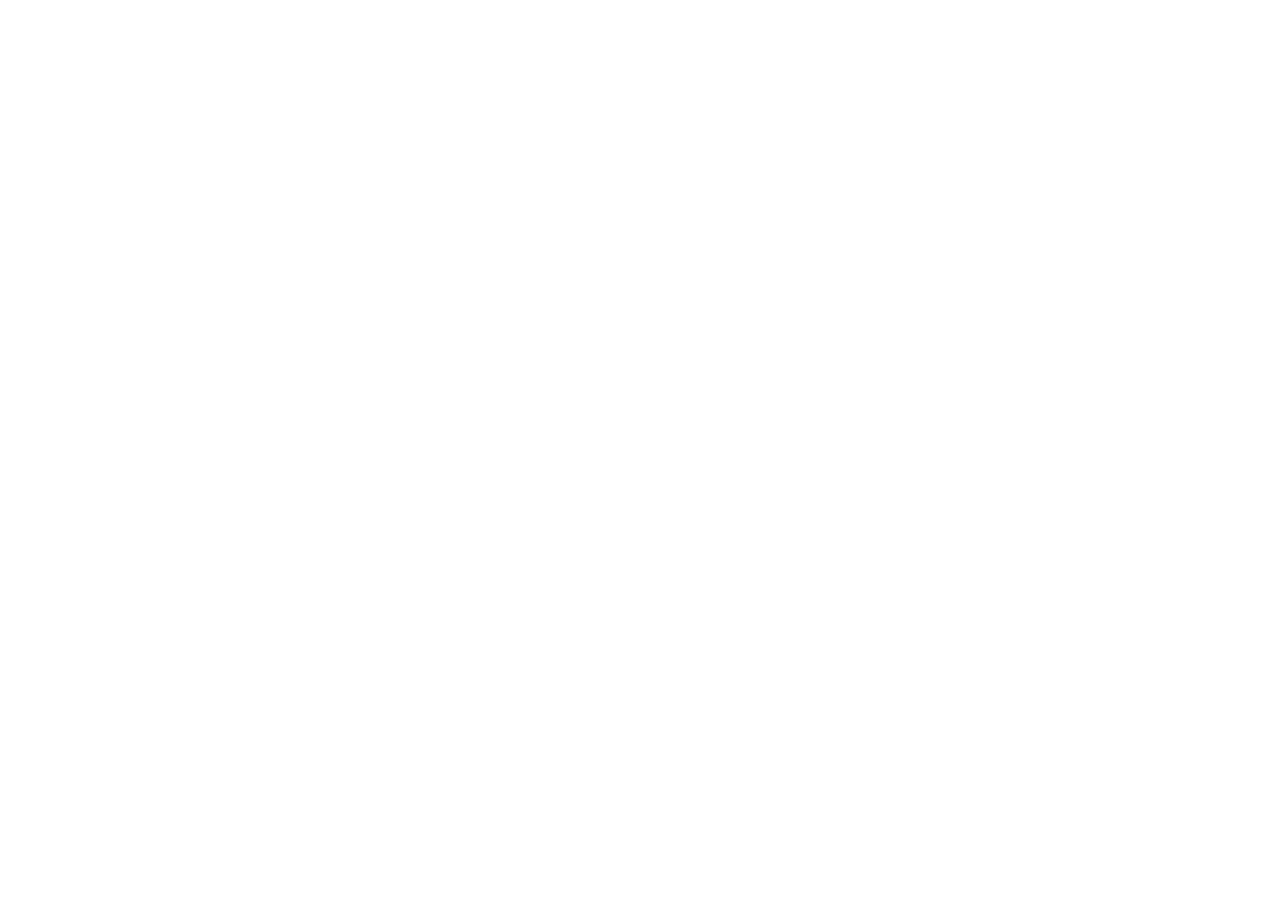
==== index.html @ b37256c0 "Init" ====
<!DOCTYPE html>
<html lang="en">
  <head>
    <meta charset="UTF-8" />
    <title>openpodcast</title>
    <link rel="icon" href="_media/favicon.ico" />
    <meta http-equiv="X-UA-Compatible" content="IE=edge,chrome=1" />
    <meta name="description" content="Description" />
    <meta
      name="viewport"
      content="width=device-width, initial-scale=1.0, minimum-scale=1.0"
    />
    <link
      rel="stylesheet"
      href="//cdn.jsdelivr.net/npm/docsify@4/lib/themes/vue.css"
    />
  </head>
  <body>
    <div id="app"></div>
    <script src="//cdn.jsdelivr.net/npm/docsify-edit-on-github"></script>
    <script>
      window.$docsify = {
        logo: "/_media/logo.jpg",
        homepage: "home.md",
        coverpage: true,
        name: "openpodcast",
        loadSidebar: true,
        auto2top: true,
        relativePath: true,
        themeColor: "#21a5e7",
        plugins: [
          EditOnGithubPlugin.create(
            "https://github.com/openpodcast/openpodcast.github.io/blob/master/",
            "https://github.com/openpodcast/openpodcast.github.io/edit/master/",
            "Edit on GitHub"
          ),
        ],
      };
    </script>
    <!-- Docsify v4 -->
    <script src="//cdn.jsdelivr.net/npm/docsify@4"></script>
  </body>
</html>
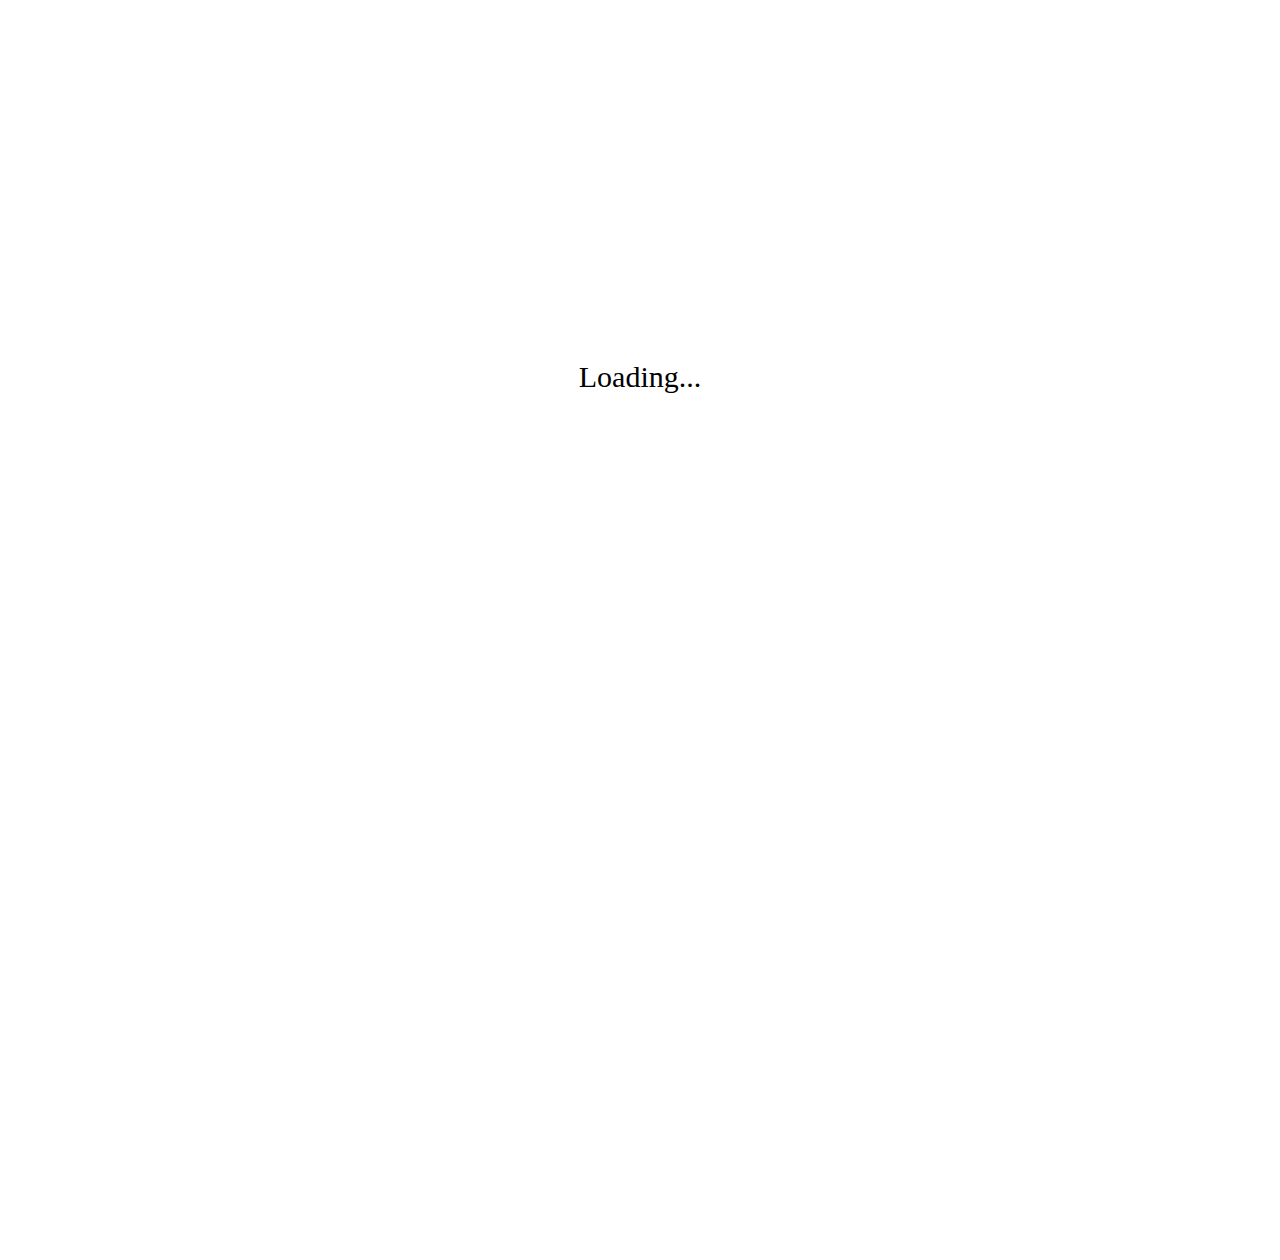
==== commit ce691723: "Update theme" ====
--- a/index.html
+++ b/index.html
@@ -2,42 +2,75 @@
 <html lang="en">
   <head>
     <meta charset="UTF-8" />
-    <title>openpodcast</title>
+    <title>Open Podcast</title>
     <link rel="icon" href="_media/favicon.ico" />
     <meta http-equiv="X-UA-Compatible" content="IE=edge,chrome=1" />
-    <meta name="description" content="Description" />
+    <meta name="description" content="OpenPodcast supports the open and independent podcast ecosystem and provides detailed analytics for podcast hosts." />
     <meta
       name="viewport"
       content="width=device-width, initial-scale=1.0, minimum-scale=1.0"
     />
-    <link
-      rel="stylesheet"
-      href="//cdn.jsdelivr.net/npm/docsify@4/lib/themes/vue.css"
-    />
+    <link rel="stylesheet" href="assets/style.css" type="text/css" />
   </head>
   <body>
     <div id="app"></div>
-    <script src="//cdn.jsdelivr.net/npm/docsify-edit-on-github"></script>
+    <script src="//unpkg.com/docsify-edit-on-github@1"></script>
     <script>
       window.$docsify = {
-        logo: "/_media/logo.jpg",
+        logo: "/_media/icon.svg",
+        coverpage: true,
         homepage: "home.md",
-        coverpage: true,
-        name: "openpodcast",
+        name: "Open Podcast",
         loadSidebar: true,
         auto2top: true,
         relativePath: true,
-        themeColor: "#21a5e7",
+        darklightTheme: {
+          siteFont: "Source Sans Pro,Helvetica Neue,Arial,sans-serif",
+          dark: {
+            textColor: "#fff",
+            accent: "#009ddf",
+            coverBackground: "#0c2236",
+            borderColor: "#0d2538",
+            highlightColor: "#EA3A97",
+            toogleImage:
+              "url(https://unpkg.com/docsify-darklight-theme@3/icons/sun.svg)",
+          },
+          light: {
+            accent: "#009ddf",
+            coverBackground: "white",
+            toogleImage:
+              "url(https://unpkg.com/docsify-darklight-theme@3/icons/moon.svg)",
+          },
+        },
         plugins: [
           EditOnGithubPlugin.create(
-            "https://github.com/openpodcast/openpodcast.github.io/blob/master/",
-            "https://github.com/openpodcast/openpodcast.github.io/edit/master/",
+            "https://github.com/openpodcast/website/blob/main/",
+            "https://github.com/openpodcast/website/edit/main/",
             "Edit on GitHub"
           ),
         ],
+        search: "auto", // default
+
+        // complete configuration parameters
+        search: {
+          maxAge: 86400000, // Expiration time, the default one day
+          paths: "auto",
+          placeholder: "Type to search docs",
+          noData: "No Results!",
+          // Headline depth, 1 - 6
+          depth: 6,
+          hideOtherSidebarContent: false, // whether or not to hide other sidebar content
+        },
       };
     </script>
-    <!-- Docsify v4 -->
-    <script src="//cdn.jsdelivr.net/npm/docsify@4"></script>
+    <script src="//unpkg.com/docsify@4"></script>
+    <script src="//unpkg.com/docsify/lib/plugins/search.min.js"></script>
+    <script src="//unpkg.com/docsify-copy-code@2"></script>
+    <script src="//unpkg.com/prismjs@1/components/prism-yaml.min.js"></script>
+    <script src="//unpkg.com/prismjs@1/components/prism-rust.min.js"></script>
+    <script src="//unpkg.com/prismjs@1/components/prism-bash.min.js"></script>
+    <script src="//unpkg.com/prismjs@1/components/prism-toml.min.js"></script>
+    <script src="//unpkg.com/docsify-plugin-flexible-alerts@1"></script>
+    <script src="//unpkg.com/docsify-darklight-theme@3/dist/index.min.js"></script>
   </body>
 </html>
--- a/assets/style.css
+++ b/assets/style.css
@@ -0,0 +1,1042 @@
+* {
+  -webkit-font-smoothing: antialiased;
+  -webkit-overflow-scrolling: touch;
+  -webkit-tap-highlight-color: rgba(0, 0, 0, 0);
+  -webkit-text-size-adjust: none;
+  -webkit-touch-callout: none;
+  box-sizing: border-box;
+}
+
+body:not(.ready) {
+  overflow: hidden;
+}
+
+.search {
+  border-bottom: none !important;
+}
+
+.search .input-wrap {
+  margin-top: 20px !important;
+}
+
+.search input {
+  border: 1px solid var(--borderColor) !important;
+  background-color: var(--background) !important;
+  margin: 0 auto;
+  color: var(--textColor);
+  width: 90% !important;
+  border-radius: 15px;
+  text-indent: 15px;
+}
+
+body:not(.ready) .app-nav,
+body:not(.ready) > nav,
+body:not(.ready) [data-cloak] {
+  display: none;
+}
+
+div#app {
+  font-size: 30px;
+  font-weight: lighter;
+  margin: 40vh auto;
+  text-align: center;
+}
+
+div#app:empty:before {
+  content: "Loading...";
+}
+
+.emoji {
+  height: 1.2rem;
+  vertical-align: middle;
+}
+
+.progress {
+  background-color: var(--accent);
+  height: 2px;
+  left: 0;
+  position: fixed;
+  right: 0;
+  top: 0;
+  transition: width 0.2s, opacity 0.4s;
+  width: 0;
+  z-index: 999999;
+}
+
+.search .search-keyword,
+.search a:hover {
+  color: var(--accent);
+}
+
+.search .search-keyword {
+  font-style: normal;
+  font-weight: 700;
+}
+
+body,
+html {
+  height: 100%;
+}
+
+body {
+  -moz-osx-font-smoothing: grayscale;
+  -webkit-font-smoothing: antialiased;
+  color: var(--textColor);
+  font-family: var(--siteFont), Helvetica Neue, Arial, sans-serif;
+  font-size: var(--bodyFontSize);
+  letter-spacing: 0;
+  margin: 0;
+  overflow-x: hidden;
+}
+
+.markdown-section h2 {
+  color: #fff;
+}
+
+img {
+  max-width: 100%;
+}
+
+a[disabled] {
+  cursor: not-allowed;
+  opacity: 0.6;
+}
+
+kbd {
+  border: 1px solid #ccc;
+  border-radius: 3px;
+  display: inline-block;
+  font-size: 12px !important;
+  line-height: 12px;
+  margin-bottom: 3px;
+  padding: 3px 5px;
+  vertical-align: middle;
+}
+
+li input[type="checkbox"] {
+  margin: 0 0.2em 0.25em 0;
+  vertical-align: middle;
+}
+
+.app-nav {
+  margin: 25px 60px 0 0;
+  position: absolute;
+  right: 0;
+  text-align: right;
+  z-index: 10;
+}
+
+.app-nav.no-badge {
+  margin-right: 25px;
+}
+
+.app-nav p {
+  margin: 0;
+}
+
+.app-nav > a {
+  margin: 0 1rem;
+  padding: 5px 0;
+}
+
+.app-nav li,
+.app-nav ul {
+  display: inline-block;
+  list-style: none;
+  margin: 0;
+}
+
+.app-nav a {
+  color: inherit;
+  font-size: 16px;
+  text-decoration: none;
+  transition: color 0.3s;
+}
+
+.app-nav a.active,
+.app-nav a:hover {
+  color: var(--accent);
+}
+
+.app-nav a.active {
+  border-bottom: 2px solid var(--accent);
+}
+
+.app-nav li {
+  display: inline-block;
+  margin: 0 1rem;
+  padding: 5px 0;
+  position: relative;
+  cursor: pointer;
+}
+
+.app-nav li ul {
+  background-color: #fff;
+  border: 1px solid;
+  border-color: var(--borderColor) var(--borderColor) var(--borderColor);
+  border-radius: 4px;
+  box-sizing: border-box;
+  display: none;
+  max-height: calc(100vh - 61px);
+  overflow-y: auto;
+  padding: 10px 0;
+  position: absolute;
+  right: -15px;
+  text-align: left;
+  top: 100%;
+  white-space: nowrap;
+}
+
+.app-nav li ul li {
+  display: block;
+  font-size: 14px;
+  line-height: 1rem;
+  margin: 8px 14px;
+  white-space: nowrap;
+}
+
+.app-nav li ul a {
+  display: block;
+  font-size: inherit;
+  margin: 0;
+  padding: 0;
+}
+
+.app-nav li ul a.active {
+  border-bottom: 0;
+}
+
+.app-nav li:hover ul {
+  display: block;
+}
+
+.github-corner {
+  border-bottom: 0;
+  position: fixed;
+  right: 0;
+  text-decoration: none;
+  top: 0;
+  z-index: 1;
+}
+
+.github-corner:hover .octo-arm {
+  -webkit-animation: octocat-wave 0.56s ease-in-out;
+  animation: octocat-wave 0.56s ease-in-out;
+}
+
+.github-corner svg {
+  color: #fff;
+  fill: var(--accent);
+  height: 70px;
+  width: 70px;
+}
+
+main {
+  display: block;
+  position: relative;
+  width: 100vw;
+  height: 100%;
+  z-index: 0;
+}
+
+main.hidden {
+  display: none;
+}
+
+.anchor {
+  display: inline-block;
+  text-decoration: none;
+  transition: all 0.3s;
+}
+
+.anchor span {
+  color: var(--textColor);
+}
+
+.anchor:hover {
+  text-decoration: underline;
+}
+
+.sidebar {
+  border-right: 1px solid var(--borderColor);
+  overflow-y: auto;
+  padding: 40px 0 0;
+  position: absolute;
+  top: 0;
+  bottom: 0;
+  left: 0;
+  transition: transform 0.25s ease-out;
+  width: 300px;
+  z-index: 20;
+}
+
+.sidebar > h1 {
+  margin: 0 auto 1rem;
+  font-size: 1.5rem;
+  font-weight: 300;
+  text-align: center;
+}
+
+.sidebar > h1 a {
+  color: inherit;
+  text-decoration: none;
+}
+
+.sidebar > h1 .app-nav {
+  display: block;
+  position: static;
+}
+
+.sidebar .sidebar-nav {
+  line-height: 2em;
+  padding-bottom: 40px;
+}
+
+.sidebar li.collapse .app-sub-sidebar {
+  display: none;
+}
+
+.sidebar ul {
+  margin: 0 0 0 15px;
+  padding: 0;
+}
+
+.sidebar li > p {
+  font-weight: 700;
+  margin: 0;
+}
+
+.sidebar ul,
+.sidebar ul li {
+  list-style: none;
+}
+
+.sidebar ul li a {
+  border-bottom: none;
+  display: block;
+}
+
+.sidebar ul li ul {
+  padding-left: 20px;
+}
+
+.sidebar::-webkit-scrollbar {
+  width: 4px;
+}
+
+.sidebar::-webkit-scrollbar-thumb {
+  background: transparent;
+  border-radius: 4px;
+}
+
+.sidebar:hover::-webkit-scrollbar-thumb {
+  background: hsla(0, 0%, 53.3%, 0.4);
+}
+
+.sidebar:hover::-webkit-scrollbar-track {
+  background: hsla(0, 0%, 53.3%, 0.1);
+}
+
+.sidebar-toggle {
+  background-color: transparent;
+  border: 0;
+  outline: none;
+  padding: 10px;
+  position: absolute;
+  bottom: 0;
+  left: 0;
+  text-align: center;
+  transition: opacity 0.3s;
+  width: 284px;
+  z-index: 30;
+  cursor: pointer;
+}
+
+.sidebar-toggle:hover .sidebar-toggle-button {
+  opacity: 0.4;
+}
+
+.sidebar-toggle span {
+  background-color: var(--accent);
+  display: block;
+  margin-bottom: 4px;
+  width: 16px;
+  height: 2px;
+}
+
+body.sticky .sidebar,
+body.sticky .sidebar-toggle {
+  position: fixed;
+}
+
+.content {
+  padding-top: 60px;
+  position: absolute;
+  top: 0;
+  right: 0;
+  bottom: 0;
+  left: 300px;
+  transition: left 0.25s ease;
+}
+
+.markdown-section {
+  margin: 0 auto;
+  max-width: 90%;
+  padding: 30px 15px 40px;
+  position: relative;
+}
+
+.markdown-section > * {
+  box-sizing: border-box;
+  font-size: inherit;
+}
+
+.markdown-section > :first-child {
+  margin-top: 0 !important;
+}
+
+.markdown-section hr {
+  border: none;
+  border-bottom: 1px solid #eee;
+  margin: 2em 0;
+}
+
+.markdown-section iframe {
+  border: 1px solid #eee;
+  width: 1px;
+  min-width: 100%;
+}
+
+.markdown-section table {
+  border-collapse: collapse;
+  border-spacing: 0;
+  display: block;
+  margin-bottom: 1rem;
+  overflow: auto;
+  width: 100%;
+}
+
+.markdown-section th {
+  font-weight: 700;
+}
+
+.markdown-section td,
+.markdown-section th {
+  border: 1px solid var(--borderColor);
+  padding: 6px 13px;
+}
+
+.markdown-section tr {
+  border-top: 1px solid #ccc;
+}
+
+.markdown-section p.tip,
+.markdown-section tr:nth-child(2n) {
+  background-color: var(--codeBackgroundColor);
+}
+
+.markdown-section p.tip {
+  border-bottom-right-radius: 2px;
+  border-left: 4px solid #f66;
+  border-top-right-radius: 2px;
+  margin: 2em 0;
+  padding: 12px 24px 12px 30px;
+  position: relative;
+}
+
+.markdown-section p.tip:before {
+  background-color: #f66;
+  border-radius: 100%;
+  color: #fff;
+  content: "!";
+  font-family: Dosis, Source Sans Pro, Helvetica Neue, Arial, sans-serif;
+  font-size: 14px;
+  font-weight: 700;
+  left: -12px;
+  line-height: 20px;
+  position: absolute;
+  height: 20px;
+  width: 20px;
+  text-align: center;
+  top: 14px;
+}
+
+.markdown-section p.tip code {
+  background-color: #efefef;
+}
+
+.markdown-section p.tip em {
+  color: #34495e;
+}
+
+.markdown-section p.warn {
+  background: rgba(66, 185, 131, 0.1);
+  border-radius: 2px;
+  padding: 1rem;
+}
+
+.markdown-section ul.task-list > li {
+  list-style-type: none;
+}
+
+body.close .sidebar {
+  transform: translateX(-300px);
+}
+
+body.close .sidebar-toggle {
+  width: auto;
+}
+
+body.close .content {
+  left: 0;
+}
+
+@media print {
+  .app-nav,
+  .github-corner,
+  .sidebar,
+  .sidebar-toggle {
+    display: none;
+  }
+}
+
+@media screen and (max-width: 768px) {
+  .github-corner,
+  .sidebar,
+  .sidebar-toggle {
+    position: fixed;
+  }
+  .app-nav {
+    margin-top: 16px;
+  }
+  .app-nav li ul {
+    top: 30px;
+  }
+  main {
+    height: auto;
+    overflow-x: hidden;
+  }
+  .sidebar {
+    left: -300px;
+    transition: transform 0.25s ease-out;
+  }
+  .content {
+    left: 0;
+    max-width: 100vw;
+    position: static;
+    padding-top: 20px;
+    transition: transform 0.25s ease;
+  }
+  .app-nav,
+  .github-corner {
+    transition: transform 0.25s ease-out;
+  }
+  .sidebar-toggle {
+    background-color: transparent;
+    width: auto;
+    padding: 30px 30px 10px 10px;
+  }
+  body.close .sidebar {
+    transform: translateX(300px);
+  }
+  body.close .sidebar-toggle {
+    transition: background-color 1s;
+    width: 284px;
+    padding: 10px;
+  }
+  body.close .content {
+    transform: translateX(300px);
+  }
+  body.close .app-nav,
+  body.close .github-corner {
+    display: none;
+  }
+  .github-corner:hover .octo-arm {
+    -webkit-animation: none;
+    animation: none;
+  }
+  .github-corner .octo-arm {
+    -webkit-animation: octocat-wave 0.56s ease-in-out;
+    animation: octocat-wave 0.56s ease-in-out;
+  }
+
+  #docsify-darklight-theme {
+    position: absolute;
+    left: 10px;
+    top: 15px;
+    width: 25px;
+    height: 25px;
+    background-repeat: no-repeat;
+    background-image: var(--toogleImage);
+    -o-background-size: cover;
+    -moz-background-size: cover;
+    -webkit-background-size: cover;
+    background-size: cover;
+    cursor: pointer;
+    user-select: none;
+    transition: background-image 0.15s ease-in-out 0.15s;
+  }
+}
+
+@-webkit-keyframes octocat-wave {
+  0%,
+  to {
+    transform: rotate(0);
+  }
+  20%,
+  60% {
+    transform: rotate(-25deg);
+  }
+  40%,
+  80% {
+    transform: rotate(10deg);
+  }
+}
+
+@keyframes octocat-wave {
+  0%,
+  to {
+    transform: rotate(0);
+  }
+  20%,
+  60% {
+    transform: rotate(-25deg);
+  }
+  40%,
+  80% {
+    transform: rotate(10deg);
+  }
+}
+
+section.cover {
+  align-items: center;
+  background-position: 50%;
+  background-repeat: no-repeat;
+  background-size: cover;
+  height: 100vh;
+  display: none;
+}
+
+section.cover.show {
+  display: flex;
+  background: var(--coverBackground) !important;
+}
+
+section.cover.has-mask .mask {
+  background-color: #fff;
+  opacity: 0.8;
+  position: absolute;
+  top: 0;
+  height: 100%;
+  width: 100%;
+}
+
+section.cover .cover-main {
+  flex: 1;
+  margin: -20px 16px 0;
+  text-align: center;
+  z-index: 1;
+}
+
+section.cover a {
+  color: inherit;
+}
+
+section.cover a,
+section.cover a:hover {
+  text-decoration: none;
+}
+
+section.cover p {
+  line-height: 1.5rem;
+  margin: 1em 0;
+}
+
+section.cover h1 {
+  color: inherit;
+  font-size: 2.5rem;
+  font-weight: 300;
+  margin: 0.625rem 0 2.5rem;
+  position: relative;
+  text-align: center;
+}
+
+section.cover h1 a {
+  display: block;
+}
+
+section.cover h1 small {
+  bottom: -0.4375rem;
+  font-size: 1rem;
+  position: absolute;
+}
+
+section.cover blockquote {
+  font-size: 1.5rem;
+  text-align: center;
+}
+
+section.cover ul {
+  line-height: 1.8;
+  list-style-type: none;
+  margin: 1em auto;
+  max-width: 500px;
+  padding: 0;
+}
+
+section.cover .cover-main > p:last-child a {
+  border-radius: 2rem;
+  border: 1px solid var(--accent);
+  box-sizing: border-box;
+  color: var(--accent);
+  display: inline-block;
+  font-size: 1.05rem;
+  letter-spacing: 0.1rem;
+  margin: 0.5rem 1rem;
+  padding: 0.75em 2rem;
+  text-decoration: none;
+  transition: all 0.15s ease;
+}
+
+section.cover .cover-main > p:last-child a:last-child {
+  background-color: var(--accent);
+  color: #fff;
+}
+
+section.cover .cover-main > p:last-child a:last-child:hover {
+  color: inherit;
+  opacity: 0.8;
+}
+
+section.cover .cover-main > p:last-child a:hover {
+  color: inherit;
+}
+
+section.cover blockquote > p > a {
+  border-bottom: 2px solid var(--accent);
+  transition: color 0.3s;
+}
+
+section.cover blockquote > p > a:hover {
+  color: var(--accent);
+}
+
+.sidebar,
+body {
+  background-color: var(--background);
+  transition: background-image 0.15s ease-in-out 0.15s;
+}
+
+.sidebar {
+  color: var(--textColor);
+}
+
+.sidebar li {
+  margin: 6px 0;
+}
+
+.sidebar ul li a {
+  color: var(--sidebarSublink);
+  font-size: 14px;
+  font-weight: 400;
+  overflow: hidden;
+  text-decoration: none;
+  text-overflow: ellipsis;
+  white-space: nowrap;
+}
+
+.sidebar ul li a:hover {
+  text-decoration: underline;
+}
+
+.sidebar ul li ul {
+  padding: 0;
+}
+
+.sidebar ul li.active > a {
+  border-right: 2px solid;
+  color: var(--accent);
+  font-weight: 600;
+}
+
+.app-sub-sidebar li:before {
+  content: "-";
+  padding-right: 4px;
+  float: left;
+}
+
+.markdown-section h1,
+.markdown-section h2,
+.markdown-section h3,
+.markdown-section h4,
+.markdown-section strong {
+  color: var(--textColor);
+  font-weight: 600;
+}
+
+.markdown-section a {
+  color: var(--accent);
+  font-weight: 600;
+  text-decoration: none;
+}
+
+.markdown-section h1 {
+  font-size: 2rem;
+  margin: 0 0 1rem;
+}
+
+.markdown-section h2 {
+  font-size: 1.4rem;
+  margin: 5px 0 0.8rem;
+}
+
+.markdown-section h3 {
+  font-size: 1.2rem;
+  margin: 4px 0 0.6rem;
+}
+
+.markdown-section h4 {
+  font-size: 1.15rem;
+}
+
+.markdown-section h5 {
+  font-size: 1rem;
+}
+
+.markdown-section h6 {
+  color: #777;
+  font-size: 1rem;
+}
+
+.markdown-section figure,
+.markdown-section p {
+  margin: 1.2em 0;
+}
+
+.markdown-section ol,
+.markdown-section p,
+.markdown-section ul {
+  line-height: 1.6rem;
+}
+
+.markdown-section ol,
+.markdown-section ul {
+  padding-left: 1.5rem;
+}
+
+.markdown-section blockquote {
+  border-left: 4px solid var(--accent);
+  color: var(--blockQuoteColor);
+  margin: 2em 0;
+  padding-left: 20px;
+}
+
+.markdown-section blockquote p {
+  font-weight: 600;
+  margin-left: 0;
+}
+
+.markdown-section iframe {
+  margin: 1em 0;
+}
+
+.markdown-section em {
+  color: #7f8c8d;
+}
+
+.markdown-section code {
+  border-radius: 2px;
+  color: var(--highlightColor);
+  font-size: 0.9rem;
+  margin: 0 2px;
+  padding: 3px 5px;
+  white-space: pre-wrap;
+  font-weight: bold;
+}
+
+.markdown-section code,
+.markdown-section pre {
+  background-color: var(--codeBackgroundColor);
+  font-family: var(--codeFontFamily);
+}
+
+.markdown-section pre {
+  -moz-osx-font-smoothing: initial;
+  -webkit-font-smoothing: initial;
+  line-height: 1.5rem;
+  margin: 1.2em 0;
+  overflow: auto;
+  padding: 0 1.4rem;
+  position: relative;
+  word-wrap: normal;
+}
+
+.token.cdata,
+.token.comment,
+.token.doctype,
+.token.prolog {
+  color: #8e908c;
+}
+
+.token.namespace {
+  opacity: 0.7;
+}
+
+.token.boolean,
+.token.number {
+  color: #c76b29;
+}
+
+.token.punctuation {
+  color: #525252;
+}
+
+.token.property {
+  color: #c08b30;
+}
+
+.token.tag {
+  color: #2973b7;
+}
+
+.token.string {
+  color: var(--accent);
+}
+
+.token.selector {
+  color: #6679cc;
+}
+
+.token.attr-name {
+  color: #2973b7;
+}
+
+.language-css .token.string,
+.style .token.string,
+.token.entity,
+.token.url {
+  color: #22a2c9;
+}
+
+.token.attr-value,
+.token.control,
+.token.directive,
+.token.unit {
+  color: var(--accent);
+}
+
+.token.function,
+.token.keyword {
+  color: #e96900;
+}
+
+.token.atrule,
+.token.regex,
+.token.statement {
+  color: #22a2c9;
+}
+
+.token.placeholder,
+.token.variable {
+  color: #3d8fd1;
+}
+
+.token.deleted {
+  text-decoration: line-through;
+}
+
+.token.inserted {
+  border-bottom: 1px dotted #202746;
+  text-decoration: none;
+}
+
+.token.italic {
+  font-style: italic;
+}
+
+.token.bold,
+.token.important {
+  font-weight: 700;
+}
+
+.token.important {
+  color: #c94922;
+}
+
+.token.entity {
+  cursor: help;
+}
+
+.markdown-section pre > code {
+  -moz-osx-font-smoothing: initial;
+  -webkit-font-smoothing: initial;
+  background-color: var(--codeBackgroundColor);
+  border-radius: 2px;
+  color: var(--codeTextColor);
+  display: block;
+  font-family: Roboto Mono, Monaco, courier, monospace;
+  font-size: 0.8rem;
+  line-height: inherit;
+  margin: 0 2px;
+  max-width: inherit;
+  overflow: inherit;
+  padding: 15px 5px;
+  white-space: inherit;
+}
+
+.markdown-section code:after,
+.markdown-section code:before {
+  letter-spacing: 0.05rem;
+}
+
+code .token {
+  -moz-osx-font-smoothing: initial;
+  -webkit-font-smoothing: initial;
+  min-height: 1.5rem;
+  position: relative;
+  left: auto;
+}
+
+pre:after {
+  color: var(--codeTypeColor);
+  content: attr(data-lang);
+  font-size: 0.6rem;
+  font-weight: 600;
+  height: 15px;
+  line-height: 15px;
+  padding: 5px 10px 0;
+  position: absolute;
+  right: 0;
+  text-align: right;
+  top: 0;
+}
+
+/* toggler */
+
+#docsify-darklight-theme {
+  position: absolute;
+  right: 10px;
+  top: 15px;
+  width: 25px;
+  height: 25px;
+  background-repeat: no-repeat;
+  background-image: var(--toogleImage);
+  -o-background-size: cover;
+  -moz-background-size: cover;
+  -webkit-background-size: cover;
+  background-size: cover;
+  cursor: pointer;
+  user-select: none;
+  transition: background-image 0.15s ease-in-out 0.15s;
+}
+
+#docsify-darklight-theme p {
+  visibility: hidden;
+}
+
+/* TODO: Need to listen to the click event and change the logo */
+/* @media (prefers-color-scheme: dark) {
+  .cover-main img {
+    filter: invert(1);
+  }
+} */
